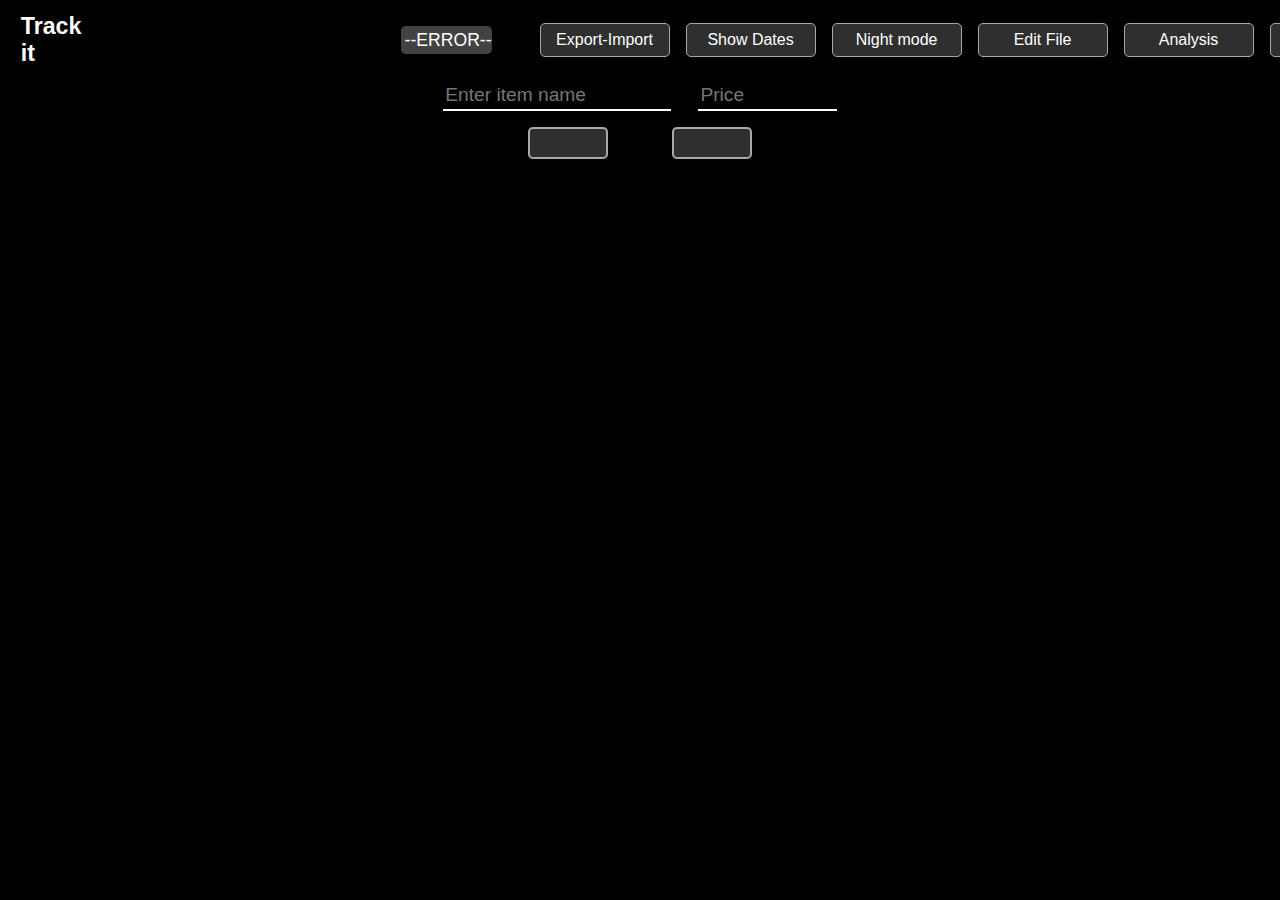
==== index.html @ 6c55f1f2 "Added suggestion service" ====
<!DOCTYPE html>
<html lang="en">

<head>
    <meta charset="UTF-8">
    <meta http-equiv="X-UA-Compatible" content="IE=edge">
    <meta name="viewport" content="width=device-width, initial-scale=1.0, maximum-scale=1">
    <link rel="shortcut icon" href="./Sparrow.png" type="image/x-icon">
    <title>Track it</title>
    <link rel="stylesheet" href="https://use.fontawesome.com/releases/v5.15.1/css/all.css"
        integrity="sha384-vp86vTRFVJgpjF9jiIGPEEqYqlDwgyBgEF109VFjmqGmIY/Y4HV4d3Gp2irVfcrp" crossorigin="anonymous" />
    <link rel="manifest" href="./manifest.json">
    <link rel="stylesheet" href="./style.css">
    <script src="./main.js" defer></script>
    <script src="./analytics/suggest_operation.js" type="module" defer></script>
    <script type="text/javascript">
        let mode = localStorage.getItem("DarkModeTrackIt");
        if (mode == "off")
            document.documentElement.setAttribute("data-theme", "root");
        else
            document.documentElement.setAttribute("data-theme", "dark");
    </script>
</head>

<body>
    <div class="toastNotify">Loading...</div>
    <!-- COMMON OPACITORS AND HEADER -->
    <div class="opacitor2" onclick="popupfiles()"></div>
    <div class="opacitor3" onclick="popSaveAs()"></div>
    <div class="header">
        <div class="titleName">Track it</div>

        <div class="selection" onclick="popupfiles()">
            <p class="file-Name">
                --ERROR--
            </p>
            <i class="fas fa-caret-down" style="position: absolute; right: 0.3rem;"></i>
        </div>

        <div class="desktopMenus">
            <ul>
                <li onclick="location.href='./import-export/import-export.html'">
                    <p>Export-Import</p>
                </li>
                <li onclick="SwitchDisplay()">
                    <p class="currentShow">Show Dates</p>
                </li>
                <li onclick="toggleCirc()">
                    <p>Night mode</p>
                </li>
                <li onclick="location.href='./editMode.html'">
                    <p>Edit File</p>
                </li>
                <li onclick=location.href='./analytics/analytics.html'>
                    <p>Analysis</p>
                </li>
                <li onclick="popSaveAs()">
                    <p>Create File</p>
                </li>
            </ul>
        </div>
        <div class="menus" onclick="toggleMenu()"><i class="fas fa-ellipsis-v"></i></div>
    </div>

    <div class="opacitor" onclick="toggleMenu()"></div>

    <!-- ALL MOBILE MENU OPTIONS -->
    <div class="menuItems">
        <ul>
            <li onclick="location.href='./import-export/import-export.html'">
                <p>Export | Import</p>
                <i class="fas fa-file-alt" style="font-size: 1.3rem; margin-left: 1rem; font-weight: bolder;"></i>
            </li>
            <li onclick="SwitchDisplay()">
                <p class="currentShow">Show Dates</p>
                <i class="far fa-calendar-alt" style="font-size: 1.3rem; margin-left: 2rem; font-weight: bolder;"></i>
            </li>
            <li>
                <p>Night</p>
                <div class="toggleme" style="margin-left: 3.7rem;" onclick="toggleCirc()">
                    <div class="circle"></div>
                </div>
            </li>

            <li onclick="location.href='./editMode.html'">
                <p>Edit File</p> <i class="fas fa-pencil-alt"
                    style="font-size: 1.3rem; margin-left: 4rem; font-weight: bolder;"></i>
            </li>
            <li onclick="shareList()">
                <p>Share</p> <i class="fab fa-whatsapp"
                    style="font-size: 1.3rem; margin-left: 5rem; font-weight: bolder;color: var(--green-variant);"></i>
            </li>
            <li onclick="republishChanges()" class="republish">
                <p>Republish</p>
            </li>
            <li onclick=location.href='./analytics/analytics.html'>
                <p>Analysis</p>
            </li>
            <li onclick="popSaveAs()">
                <p>Create File</p>
            </li>
        </ul>
    </div>
    <div class="inpuTools">
        <div class="row1">
            <input type="text" id="nameOfItem" placeholder="Enter item name" autocomplete="off">
            <div class="suggestions">
                <ul id="suggest">

                </ul>
            </div>
            <input type="tel" id="price" placeholder="Price">
        </div>
        <div class="row1">
            <div class="butnSet">
                <button onclick="deleteList()"> <i class="fas fa-trash-alt"></i> </button>
                <button style="font-size: 1.2rem;" onclick="addval()"> <i class="fas fa-plus"></i> </button>
            </div>
        </div>
    </div>
    <div class="optionNav">
        <div onclick="SwitchDisplay()">
            <span>Date</span>
            <i class="far fa-calendar-alt" style="font-size: 1.3rem; margin-left: 0.5rem; font-weight: bolder;"></i>
        </div>
        <div onclick="shareList()">
            Share

            <i class="fab fa-whatsapp" style="font-size: 1.3rem; margin-left: 0.5rem; font-weight: bolder;color: var(--green-variant);"></i>
        </div>
        <div onclick="location.href='./editMode.html'">
            <i style="font-size: 1.3rem;margin: auto 0.3rem; font-weight: bolder;" class="fas fa-pencil-alt"></i>
        </div>
        <div onclick="toggleCirc()">
            <i style="font-size: 1.3rem;margin: auto 0.3rem; font-weight: bolder;" class="far fa-moon"></i>
        </div>
        <div onclick="deleteList()">
            <i style="font-size: 1.3rem;margin: auto 0.3rem; font-weight: bolder; color: rgb(219, 48, 48);" class="fas fa-trash-alt"></i>
        </div>
    </div>
    <div class="chooseFiles">
        <ul class="allFiles">
            <li>Empty </li>
        </ul>
    </div>
    <div class="saveAs">
        <input type="text" placeholder="Enter filename.." class="fileName">
        <div onclick="CreateFile()">Save</div>
    </div>
    <table id="allcell"></table>
    <div class="selectall">
        <div class="ksfslk">
            <p style="font-size: 1.2rem;margin-right: 1rem; color: white;">Select all</p>
            <input type="checkbox" style="height: 1.3rem; width: 1.3rem;" onchange="selectAllOpt()">
        </div>
        <div class="closbtn" onclick="closeSlect()">&times;</div>
    </div>
</body>

</html>
---- style.css ----
:root{
    --background-color:#fff;
    --text-color:rgb(0, 0, 0);
    --title-name: #C5000C;
    --border-color: black;
    --dust-bin: #C5000C;
    --green-variant: #007c32;
    --button-color: #fff;
    --menu-text: #5F5F5F;
    --menu-border: #c4c4c4;
    --menuitem-click: #c2c2c2;
    --table-header: #3b3b3b;
    --table-header-text: rgb(255, 255, 255);
    --table-body: #ffffff;
    --table-border: #545454;
    --date-color: #602800;
    --selection-back: rgb(228, 190, 190);
}

[data-theme="dark"] {
    --background-color: #000000;
    --text-color: #fff;
    --title-name: rgb(255, 255, 255);
    --border-color: #a9a9a9;
    --dust-bin: #ff5454;
    --green-variant: #32f27f;
    --button-color: #2f2f2f;
    --menu-text: #fff;
    --menu-border: #767676;
    --menuitem-click: #7c7c7c;
    --table-header: #bfbfbf;
    --table-header-text: black;
    --table-body: #2f2f2f;
    --table-border: #AEAEAE;
    --date-color: #e0ca00;
    --selection-back: rgb(66, 66, 66);
}

*{
    margin: 0;
    font-family: 'Kumbh Sans', sans-serif;
    user-select: none;
}

body{
    background-color: var(--background-color);
    color: var(--text-color);
    display: flex;
    flex-direction: column;
    align-items: center;
    transition: 1s all ease;
    overflow-x: hidden;
    overscroll-behavior: contain;
}
.checkbx{
    height: 1.5rem;
    width: 1.5rem;
}
.selectall{
    position: fixed;
    display: none;
    justify-content: center;
    align-items: center;
    border-radius: 7px;
    left: 50%;
    bottom: 10%;
    transform: translateX(-50%);
    height: 2.5rem;
    width: 12rem;
    background-color: rgba(0, 0, 0, 0.6);
    overflow: hidden;
}
.selectall.show{
    display: flex;
}
.closbtn{
    height: 100%; 
    width: 2.5rem; 
    font-size: 2rem;
    background-color: rgb(182, 22, 22);
    display: flex;
    justify-content: center;
    align-items: center;
    color: white;
}
.ksfslk{
    flex: 1;
    display: flex;
    justify-content: center;
    align-items: center;
}
.donebtn{
    width: 5rem;
    height: 2rem;
    display: flex;
    justify-content: center;
    align-items: center;
    border: 1px solid var(--border-color);
    border-radius: 5px;
    user-select: none;
    margin-right: 1rem;
}
.donebtn:active{
    background-color: var(--table-body);
}
.toggleme{
    height: 2rem;
    width: 4rem;
    background-color: rgb(42, 101, 153);
    border-radius: 1rem;
    transform: scale(0.6);
    transition: 0.2s all ease;
}
.toggleme.move{
    background-color: rgb(130, 165, 196);
    transition: 0.2s all ease;
}

.desktopMenus{
    display: flex;
}
.desktopMenus ul{
    display: flex;
    justify-content: space-evenly;
    align-items: center;
    list-style: none;
}
.desktopMenus li{
    padding-left: 0;
    display: flex;
    justify-content: center;
    align-items: center;
    background-color: var(--table-body);
    height: 2rem;
    margin: 0.5rem;
    padding-left: 0.5rem;
    padding-right: 0.5rem;
    border-radius: 5px;
    border: 1px solid var(--border-color);
    width: 7rem;
    cursor: pointer;
}
.desktopMenus li:active{
    background-color: var(--menuitem-click);
}
.optionNav{
    display: none;
}
.circle{
    height: 2rem;
    width: 2rem;
    background-color: rgb(130, 165, 196);
    border-radius: 1rem;
    transform: translateX(0);
    transition: 0.2s all ease;
}
.circle.move{
    transform: translateX(100%);
    transition: 0.2s all ease;
    background-color: rgb(42, 101, 153);
}

.header{
    height: 5rem;
    width: 100vw;
    display: flex;
    justify-content: space-between;
    align-items: center;
    z-index: 0;
}
.titleName{
    font-size: 1.45rem;
    font-weight: bold;
    margin-left: 1.3rem;
    color: var(--title-name);
    user-select: none;
}
.menuItems{
    display: none;
}

.menus{
    width: 3rem;
    height: 2rem;
    font-size: 1.1rem;
    display: none;
    align-items: center;
    justify-content: center;
    color: var(--text-color);
}

.inpuTools{
    width: 35vw;
    display: flex;
    flex-direction: column;
}
input{
    border: none;
    border-bottom: 2px solid var(--text-color);
    outline: none;
    font-size: 1.2rem;
    background-color: transparent;
    color: var(--text-color);
}
.row1{
    position: relative;
    display: flex;
    justify-content: space-evenly;
}
.row1:nth-child(2){
    margin-top: 1rem;
}
#nameOfItem{
    width: 50%;
    height: 1.7rem;
}
#quant{
    width: 30%;
    height: 1.7rem;
}

.butnSet{
    width: 50%;
    height: 2rem;
    display: flex;
    justify-content: space-between;
    align-items: flex-end;
}
#price{
    width: 30%;
    height: 1.7rem;
}
.butnSet button{
    width: 5rem;
    height: 2rem;
    font-size: 1rem;
    font-weight: bold;
    border: 2px solid var(--border-color);
    border-radius: 5px;
    background-color: var(--button-color);
    color: var(--text-color);
    user-select: none;
    cursor: pointer;
    -webkit-tap-highlight-color: rgba(0, 0, 0, 0);
}
.butnSet button:active{
    background-color: rgb(175, 175, 175);
}
.butnSet button:nth-child(1){
    color: var(--dust-bin);
}

table{
    position: relative;
    margin-top: 2rem;
    margin-bottom: 2rem;
    width: 60%;
    border-collapse: collapse;
    background-color: var(--table-body);
    border-radius: 5px;
    border: 1px solid var(--table-border);
    overflow: hidden;
    transition: 1s all ease;
    font-size: 1.1rem;
}
th{
    background-color: var(--table-header);
    color: var(--table-header-text);
    height: 2rem;
    border-right: var(--table-border);
}
tr:active{
    background-color: rgb(180, 180, 180);
}
td{
    color: var(--text-color);
    height: 1.7rem;
    border: 1px solid var(--table-border);
    cursor: pointer;
    -webkit-tap-highlight-color: rgba(0, 0, 0, 0);
    overflow-wrap: break-word;
    text-overflow: ellipsis;
    user-select: none;
}
td:nth-child(last){
    color: var(--dust-bin);
}
.opacitor2, .opacitor3{
    position: fixed;
    height: 100vh;
    width: 100vw;
    background-color: rgba(0, 0, 0, 0.445);
    z-index: 990;
    display: none;
}
.opacitor2.active{
    display: block;
}
.opacitor3.active{
    display: block;
}

.chooseFiles{
    position: fixed;
    top: 50%;
    left: 50%;
    transform: translate(-50%, -50%) scale(0);
    height: 25rem;
    width: 20rem;
    background-color: var(--background-color);
    border: 2px solid var(--table-border);
    color: var(--text-color);
    border-radius: 15px;
    overflow-y: scroll;
    transition: 0.3s all ease;
    z-index: 9999;
}
.chooseFiles ul{
    list-style: none;
    padding-left: 0;
}
.chooseFiles li{
    height: 3rem;
    width: 100%;
    border-bottom: 2px solid var(--table-border);
    text-overflow: ellipsis;
    font-weight: bold;
    display: flex;
    cursor: pointer;
    justify-content: space-between;
    align-items: center;
}
.chooseFiles p{
    white-space: nowrap;
    overflow-x: hidden;
    text-overflow: ellipsis;
    flex: 1;
    margin-left: 1rem;
    -webkit-tap-highlight-color: rgba(0, 0, 0, 0);
}
.chooseFiles.show{
    transform: translate(-50%, -50%) scale(1);
    transition: 0.2s all ease;
}

.nameOfFile{
    height: 100%;
    max-width: calc(100% - 3.2rem);
    display: flex;
    align-items: center;
    flex: 1;
}
.delIcon{
    height: 100%;
    width: 3rem;
    border-left:2px solid rgb(126, 126, 126);
    display: flex;
    justify-content: center;
    align-items: center;
    font-size: 1.5rem;
    color: red;
    cursor: pointer;
}

.selection{
    height: 1.7rem;
    width: 6.9rem;
    background-color: var(--selection-back);
    color: var(--text-color);
    border-radius: 5px;
    font-size: 1.1rem;
    position: relative;
    display: flex;
    align-items: center;
    margin-left: 25%;
    user-select: none;
    cursor: pointer;
    -webkit-tap-highlight-color: rgba(0, 0, 0, 0);
}
.selection:active{
    background-color: grey;
}
.file-Name{
    text-overflow: ellipsis;
    white-space: nowrap;
    overflow: hidden;
    max-width: 6rem;
    margin-left: 0.2rem;
}
.saveAs{
    display: flex;
    flex-direction: column;
    justify-content: space-evenly;
    align-items: center;
    position: fixed;
    top: 50%;
    left: 50%;
    transform: translate(-50%, -50%) scale(0);
    height: 10rem;
    width: 17rem;
    background-color: var(--background-color);
    border: 2px solid var(--table-border);
    color: var(--text-color);
    border-radius: 15px;
    transition: 0.3s all ease;
    z-index: 9999;
}
.saveAs input{
    height: 1.7rem;
    width: 13rem;
    background-color: var(--background-color);
    border: 2px solid var(--table-border);
    border-radius: 5px;
    font-size: 1.2rem;
    color: var(--text-color);
    outline: none;
}
.saveAs div{
    height: 2rem;
    width: 4rem;
    background-color: var(--table-body);
    border-radius: 5px;
    display: flex;
    justify-content: center;
    align-items: center;
    font-size: 1.2rem;
    font-weight: bold;
    border: 2px solid var(--table-border);
    color: var(--text-color);
}
.saveAs div:active{
    background-color: var(--menu-item-active);
}
.saveAs.show{
    transform: translate(-50%, -50%) scale(1);
}

.toastNotify{
    position: fixed;
    top: -5rem;
    left: 50%;
    transform: translateX(-50%);
    transition: all 1s ease;
    height: 2.5rem;
    min-width: 7rem;
    padding-left: 0.7rem;
    padding-right: 0.7rem;
    display: flex;
    justify-content: center;
    align-items: center;
    font-size: 1rem;
    font-weight: bold;
    background-color: rgb(175, 255, 206);
    color: black;
    border-radius: 5px;
    z-index: 1000;
    border: 2px solid rgb(0, 0, 0);
}

.toastNotify.animate{
    transition: all 1s ease;
    top: 0rem;
}

@keyframes popping {
    0%{
        top: -5rem;
    }
    10%{
        top: 0rem;
    }
    90%{
        top: 0rem;
    }
    100%{
        top: -5rem;
    }
}

.suggestions{
    position: absolute;
    left: 1.4rem;
    top: 2rem;
    width: 10.1rem;
    overflow-x: hidden;
    z-index: 999;
    background-color: var(--menu-border);
}

.suggestions ul{
    list-style: none;
    padding: 0;
}
.suggestions li{
    display: flex;
    align-items: center;
    padding-left: 0.5rem;
    height: 2.5rem;
    font-size: 1.2rem;
    border-bottom: 1px solid var(--table-border);
    color: var(--text-color);
}

/*-----------------------FOR MEDIA-----------------------*/

@media screen and (max-width:930px)  {
    .header{
        position: sticky;
        z-index: 900;
    }
    

    .selection{
        margin-left: 28%;
    }
    
    .chooseFiles{
        position: fixed;
        top: 50%;
        left: 50%;
        transform: translate(-50%, -50%) scale(0);
        height: 25rem;
        width: 20rem;
        background-color: var(--background-color);
        border: 2px solid var(--table-border);
        color: var(--text-color);
        border-radius: 15px;
        overflow-y: scroll;
        transition: 0.3s all ease;
        z-index: 9999;
    }
    .chooseFiles ul{
        list-style: none;
        padding-left: 0;
    }
    .chooseFiles li{
        height: 3rem;
        width: 100%;
        border-bottom: 2px solid var(--table-border);
        text-overflow: ellipsis;
        font-weight: bold;
        display: flex;
        cursor: pointer;
        justify-content: space-between;
        align-items: center;
    }
    .chooseFiles p{
        white-space: nowrap;
        overflow-x: hidden;
        text-overflow: ellipsis;
        flex: 1;
        margin-left: 1rem;
        -webkit-tap-highlight-color: rgba(0, 0, 0, 0);
    }
    .chooseFiles.show{
        transform: translate(-50%, -50%) scale(1);
        transition: 0.2s all ease;
    }
    .inpuTools{
        width: 100vw;
        display: flex;
        flex-direction: column;
    }
    input{
        border: none;
        border-bottom: 2px solid var(--text-color);
        outline: none;
        font-size: 1.2rem;
        background-color: transparent;
        color: var(--text-color);
    }
    .row1{
        display: flex;
        justify-content: space-evenly;
    }
    .row1:nth-child(2){
        margin-top: 1rem;
    }
    .desktopMenus{
        display: none;
    }
    #nameOfItem{
        width: 42%;
        height: 1.7rem;
        position: relative;
        left: 0;
    }
    #quant{
        width: 30%;
        height: 1.7rem;
    }
    .menus{
        display: flex;
    }
    .butnSet{
        width: 88%;
        height: 2rem;
        display: flex;
        justify-content: space-between;
        align-items: flex-end;
        margin-top: 1rem;
    }
    #price{
        width: 38%;
        height: 1.7rem;
    }

    .butnSet button{
        width: 9rem;
        height: 2.5rem;
        font-weight: bold;
        border: 2px solid var(--border-color);
        border-radius: 5px;
        background-color: var(--button-color);
        color: var(--text-color);
        user-select: none;
    }
    .butnSet button:active{
        background-color: rgb(175, 175, 175);
    }
    .butnSet button:nth-child(1){
        color: var(--dust-bin);
        font-size: 1.2rem;
    }
    .menuItems{
        position: fixed;
        top: 0;
        right: 0;
        width: 11rem;
        background-color: var(--button-color);
        border-bottom-left-radius: 7px;
        overflow: hidden;
        transform: scale(0.2) translate(300%, -300%);
        visibility: hidden;
        z-index: 999;
        transition: 0.5s all ease;
        display: block;
    }
    .opacitor{
        position: fixed;
        height: 100vh;
        width: 100vw;
        background-color: rgba(0, 0, 0, 0.445);
        z-index: 990;
        display: none;
    }
    .opacitor.active{
        display: block;
    }
    .menuItems.active{
        visibility: visible;
        transform: scale(1) translate(0, 0);
        transition: 0.3s all ease;
    }
    .menuItems ul{
        list-style: none;
        padding: 0;
    }
    .menuItems li{
        height: 2.8rem;
        display: flex;
        align-items: center;
        border-bottom: 2px solid var(--menu-border);
        user-select: none;
    }
    .menuItems li:active{
        background-color: var(--menuitem-click);
    }
    .menuItems li:nth-last-child(1){
        border-bottom: none;
    }
    .menuItems li p{
        margin-left: 1rem;
        color: var(--menu-text);
    }
    .optionNav{
        visibility: hidden;
        position: fixed;
        top: 0;
        left: 0;
        height: 0rem;
        width: 100%;
        background-color: var(--background-color);
        display: flex;
        justify-content: space-evenly;
        align-items: center;
        z-index: 950;
    }
    .optionNav.show{
        visibility: visible;
        height: 5rem;
    }
    .optionNav div{
        padding: 0.5rem;
        border-radius: 5px;
        background-color: var(--table-body);
        border: 1px solid var(--border-color);
        height: 1.5rem;
        display: flex;
        justify-content: center;
        align-items: center;
    }
    table{
        position: relative;
        margin-top: 2rem;
        margin-bottom: 2rem;
        width: 93%;
        border-collapse: collapse;
        background-color: var(--table-body);
        border-radius: 5px;
        border: 1px solid var(--table-border);
        overflow: hidden;
    }
    th{
        background-color: var(--table-header);
        color: var(--table-header-text);
        height: 2rem;
        border-right: var(--table-border);
    }
    tr:active{
        background-color: rgb(180, 180, 180);
    }
    td{
        text-align: center;
        color: var(--text-color);
        height: 1.7rem;
        border: 1px solid var(--table-border);
    }
    td:nth-child(last){
        color: var(--dust-bin);
    }

}
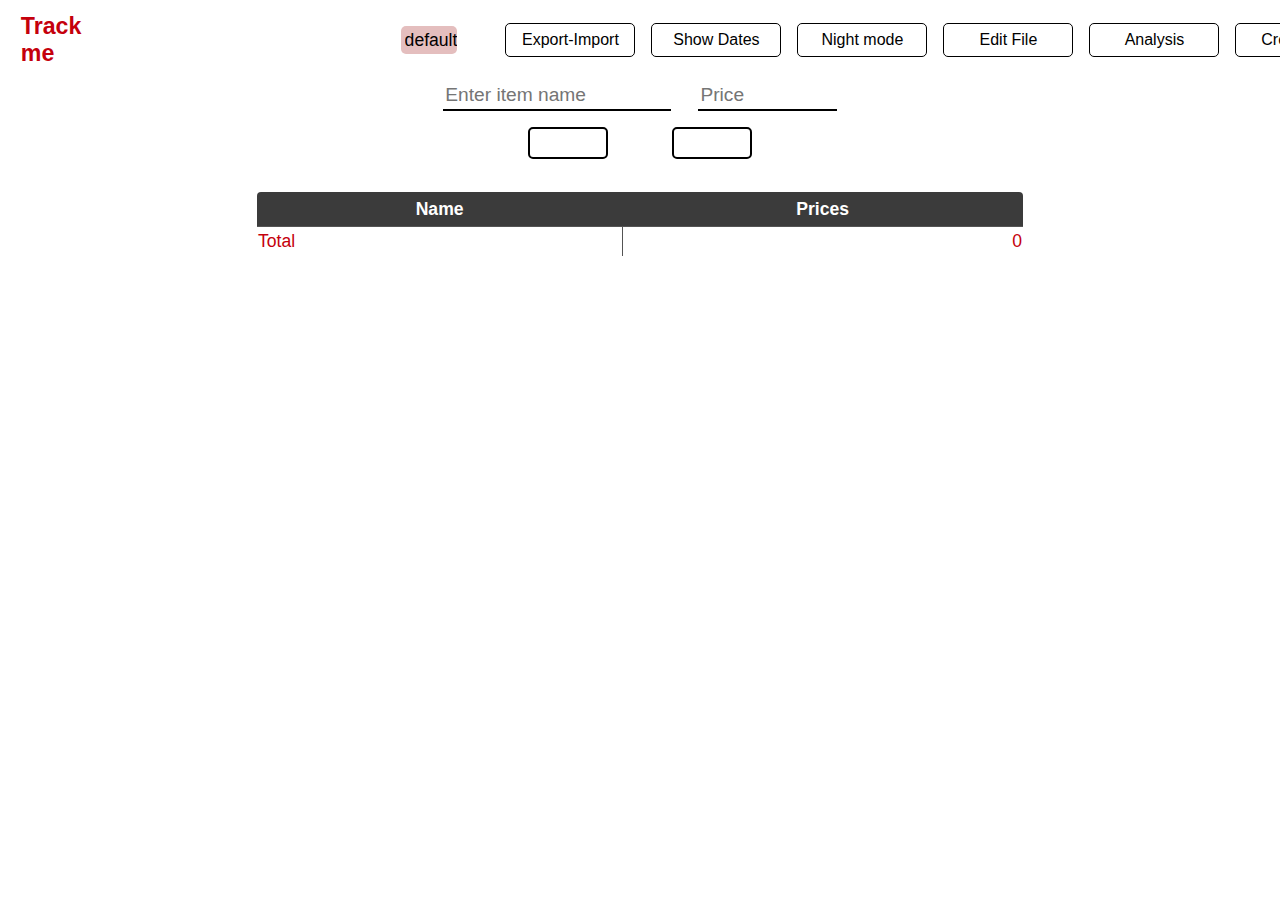
==== commit 0ba8f269: "new localstorage added, sw fixed" ====
--- a/index.html
+++ b/index.html
@@ -6,7 +6,7 @@
     <meta http-equiv="X-UA-Compatible" content="IE=edge">
     <meta name="viewport" content="width=device-width, initial-scale=1.0, maximum-scale=1">
     <link rel="shortcut icon" href="./Sparrow.png" type="image/x-icon">
-    <title>Track it</title>
+    <title>Track Me</title>
     <link rel="stylesheet" href="https://use.fontawesome.com/releases/v5.15.1/css/all.css"
         integrity="sha384-vp86vTRFVJgpjF9jiIGPEEqYqlDwgyBgEF109VFjmqGmIY/Y4HV4d3Gp2irVfcrp" crossorigin="anonymous" />
     <link rel="manifest" href="./manifest.json">
@@ -14,7 +14,19 @@
     <script src="./main.js" defer></script>
     <script src="./analytics/suggest_operation.js" type="module" defer></script>
     <script type="text/javascript">
-        let mode = localStorage.getItem("DarkModeTrackIt");
+
+        if (localStorage.getItem("AllTrackMeData") == undefined) {
+            let obj = {
+                darkmode: 'off', 
+                current_index: 0,
+                0: {
+                    title: "default",
+                    data: {}
+                }
+            }
+            localStorage.setItem("AllTrackMeData", JSON.stringify(obj))
+        }
+        let mode = JSON.parse(localStorage.getItem("AllTrackMeData")).darkmode
         if (mode == "off")
             document.documentElement.setAttribute("data-theme", "root");
         else
@@ -28,7 +40,7 @@
     <div class="opacitor2" onclick="popupfiles()"></div>
     <div class="opacitor3" onclick="popSaveAs()"></div>
     <div class="header">
-        <div class="titleName">Track it</div>
+        <div class="titleName">Track me</div>
 
         <div class="selection" onclick="popupfiles()">
             <p class="file-Name">
@@ -126,7 +138,8 @@
         <div onclick="shareList()">
             Share
 
-            <i class="fab fa-whatsapp" style="font-size: 1.3rem; margin-left: 0.5rem; font-weight: bolder;color: var(--green-variant);"></i>
+            <i class="fab fa-whatsapp"
+                style="font-size: 1.3rem; margin-left: 0.5rem; font-weight: bolder;color: var(--green-variant);"></i>
         </div>
         <div onclick="location.href='./editMode.html'">
             <i style="font-size: 1.3rem;margin: auto 0.3rem; font-weight: bolder;" class="fas fa-pencil-alt"></i>
@@ -135,7 +148,8 @@
             <i style="font-size: 1.3rem;margin: auto 0.3rem; font-weight: bolder;" class="far fa-moon"></i>
         </div>
         <div onclick="deleteList()">
-            <i style="font-size: 1.3rem;margin: auto 0.3rem; font-weight: bolder; color: rgb(219, 48, 48);" class="fas fa-trash-alt"></i>
+            <i style="font-size: 1.3rem;margin: auto 0.3rem; font-weight: bolder; color: rgb(219, 48, 48);"
+                class="fas fa-trash-alt"></i>
         </div>
     </div>
     <div class="chooseFiles">
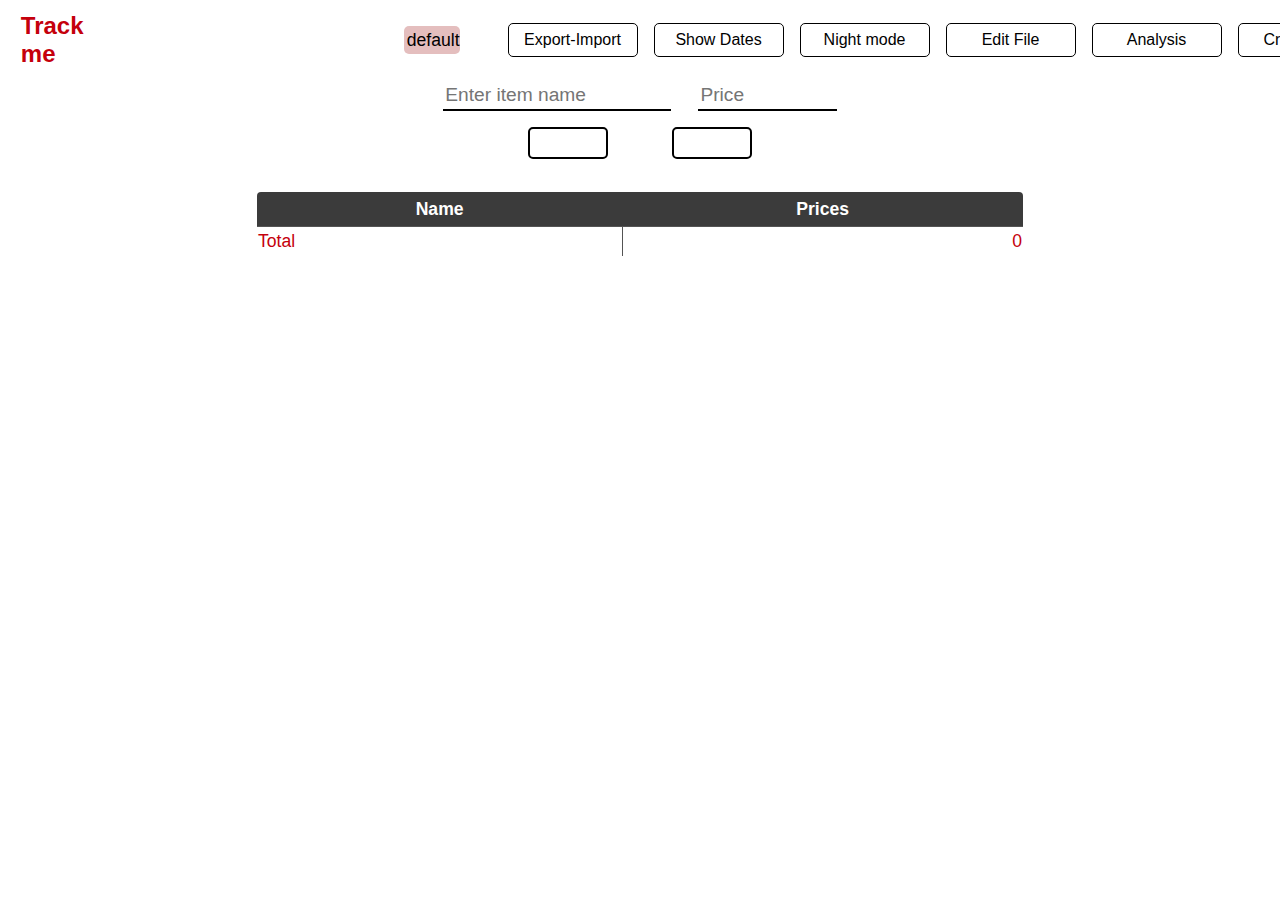
==== commit 667d7557: "Edit regression fixed" ====
--- a/index.html
+++ b/index.html
@@ -14,10 +14,10 @@
     <script src="./main.js" defer></script>
     <script src="./analytics/suggest_operation.js" type="module" defer></script>
     <script type="text/javascript">
-
+        console.log(JSON.parse(localStorage.getItem("AllTrackMeData")));
         if (localStorage.getItem("AllTrackMeData") == undefined) {
             let obj = {
-                darkmode: 'off', 
+                darkmode: 'off',
                 current_index: 0,
                 0: {
                     title: "default",
@@ -98,15 +98,18 @@
                 <p>Edit File</p> <i class="fas fa-pencil-alt"
                     style="font-size: 1.3rem; margin-left: 4rem; font-weight: bolder;"></i>
             </li>
-            <li onclick="shareList()">
+            <!-- <li onclick="shareList()">
                 <p>Share</p> <i class="fab fa-whatsapp"
                     style="font-size: 1.3rem; margin-left: 5rem; font-weight: bolder;color: var(--green-variant);"></i>
-            </li>
+            </li> -->
             <li onclick="republishChanges()" class="republish">
                 <p>Republish</p>
             </li>
             <li onclick=location.href='./analytics/analytics.html'>
                 <p>Analysis</p>
+            </li>
+            <li id="updatebtn">
+                <p>Update app</p>
             </li>
             <li onclick="popSaveAs()">
                 <p>Create File</p>
@@ -126,20 +129,19 @@
         <div class="row1">
             <div class="butnSet">
                 <button onclick="deleteList()"> <i class="fas fa-trash-alt"></i> </button>
-                <button style="font-size: 1.2rem;" onclick="addval()"> <i class="fas fa-plus"></i> </button>
+                <button style="font-size: 1.2rem;" id="addBtn" onclick="addval()"> <i class="fas fa-plus"></i> </button>
             </div>
         </div>
     </div>
     <div class="optionNav">
+        <div onclick="shareList()">
+            Update App
+            <!-- <i class="fab fa-caret-up"
+                style="font-size: 1.3rem; margin-left: 0.5rem; font-weight: bolder;color: var(--green-variant);"></i> -->
+        </div>
         <div onclick="SwitchDisplay()">
             <span>Date</span>
             <i class="far fa-calendar-alt" style="font-size: 1.3rem; margin-left: 0.5rem; font-weight: bolder;"></i>
-        </div>
-        <div onclick="shareList()">
-            Share
-
-            <i class="fab fa-whatsapp"
-                style="font-size: 1.3rem; margin-left: 0.5rem; font-weight: bolder;color: var(--green-variant);"></i>
         </div>
         <div onclick="location.href='./editMode.html'">
             <i style="font-size: 1.3rem;margin: auto 0.3rem; font-weight: bolder;" class="fas fa-pencil-alt"></i>
@@ -169,6 +171,20 @@
         </div>
         <div class="closbtn" onclick="closeSlect()">&times;</div>
     </div>
+    <div class="chooseCategory hide">
+        <br>
+        <div>
+            <p>This word <span id="current_word">this item</span> belong to...</p> <button class="closebutn">&times;</button>
+        </div>
+        <div class="categories">
+            <div> <button class="categoryButn">Food</button> <button class="categoryButn">Shopping</button> <button
+                    class="categoryButn">Money-transfer</button></div>
+            <div> <button class="categoryButn">Health</button> <button class="categoryButn">Travel</button> <button
+                    class="categoryButn">Entertainment</button></div>
+            <div> <button class="categoryButn">Other</button> </div>
+        </div>
+        <br>
+    </div>
 </body>
 
 </html>--- a/style.css
+++ b/style.css
@@ -15,6 +15,8 @@
     --table-border: #545454;
     --date-color: #602800;
     --selection-back: rgb(228, 190, 190);
+    --sugestion-box: rgb(138, 198, 176);
+    --sugestion-border: rgb(55, 115, 93);
 }
 
 [data-theme="dark"] {
@@ -34,6 +36,8 @@
     --table-border: #AEAEAE;
     --date-color: #e0ca00;
     --selection-back: rgb(66, 66, 66);
+    --sugestion-box: rgb(16, 44, 34);
+    --sugestion-border: rgb(33, 73, 58);
 }
 
 *{
@@ -169,7 +173,7 @@
     z-index: 0;
 }
 .titleName{
-    font-size: 1.45rem;
+    font-size: 1.5rem;
     font-weight: bold;
     margin-left: 1.3rem;
     color: var(--title-name);
@@ -287,10 +291,12 @@
 }
 .opacitor2, .opacitor3{
     position: fixed;
+    top: 0;
+    left: 0;
     height: 100vh;
     width: 100vw;
     background-color: rgba(0, 0, 0, 0.445);
-    z-index: 990;
+    z-index: 999;
     display: none;
 }
 .opacitor2.active{
@@ -484,21 +490,81 @@
     width: 10.1rem;
     overflow-x: hidden;
     z-index: 999;
-    background-color: var(--menu-border);
+    background-color: var(--sugestion-box);
 }
 
 .suggestions ul{
     list-style: none;
     padding: 0;
 }
+
 .suggestions li{
     display: flex;
     align-items: center;
     padding-left: 0.5rem;
     height: 2.5rem;
     font-size: 1.2rem;
-    border-bottom: 1px solid var(--table-border);
-    color: var(--text-color);
+    border-bottom: 1px solid var(--sugestion-border);
+    color: var(--text-color);
+}
+
+.chooseCategory{
+    position: fixed;
+    bottom: 50%;
+    left: 50%;
+    transform: translateX(-50%);
+    min-width: 40%;
+    display: flex;
+    flex-direction: column;
+    background-color: var(--sugestion-box);
+    border-radius: 0.7rem;
+    padding: 0.5rem;
+    overflow: hidden;
+    transition: 0.5s all ease;
+}
+.chooseCategory.hide{
+    bottom: -110%;
+    transition: 0.5s all ease;
+}
+.categories button{
+    outline: none;
+    border: none;
+    border-radius: 4px;
+    padding: 5px;
+    font-size: 1rem;
+    background-color: #4f795f;
+    color: var(--background-color);
+    cursor: pointer;
+}
+.closebutn{
+    position: absolute;
+    top: 0;
+    right: 0;
+    width: 1.9rem;
+    font-size: 1.5rem;
+    border: none;
+    border-bottom-left-radius: 0.6rem;
+    background-color: #e77171;
+}
+.chooseCategory div{
+    display: flex;
+    justify-content: space-between;
+}
+button:active{
+    transform: scale(0.95);
+    -webkit-tap-highlight-color: rgba(0, 0, 0, 0);
+}
+
+.categories{
+    width: 100%;
+    display: flex;
+    flex-direction: column;
+}
+.categories div{
+    margin-top: 1rem;
+    width: 100%;
+    display: flex;
+    justify-content: space-evenly;
 }
 
 /*-----------------------FOR MEDIA-----------------------*/
@@ -506,6 +572,8 @@
 @media screen and (max-width:930px)  {
     .header{
         position: sticky;
+        top: 0;
+        background-color: var(--background-color);
         z-index: 900;
     }
     
@@ -514,6 +582,10 @@
         margin-left: 28%;
     }
     
+    .chooseCategory{
+        min-width: 90%;
+        bottom: 20%;
+    }
     .chooseFiles{
         position: fixed;
         top: 50%;
@@ -710,6 +782,7 @@
         border-radius: 5px;
         border: 1px solid var(--table-border);
         overflow: hidden;
+        font-size: 1.2rem;
     }
     th{
         background-color: var(--table-header);
